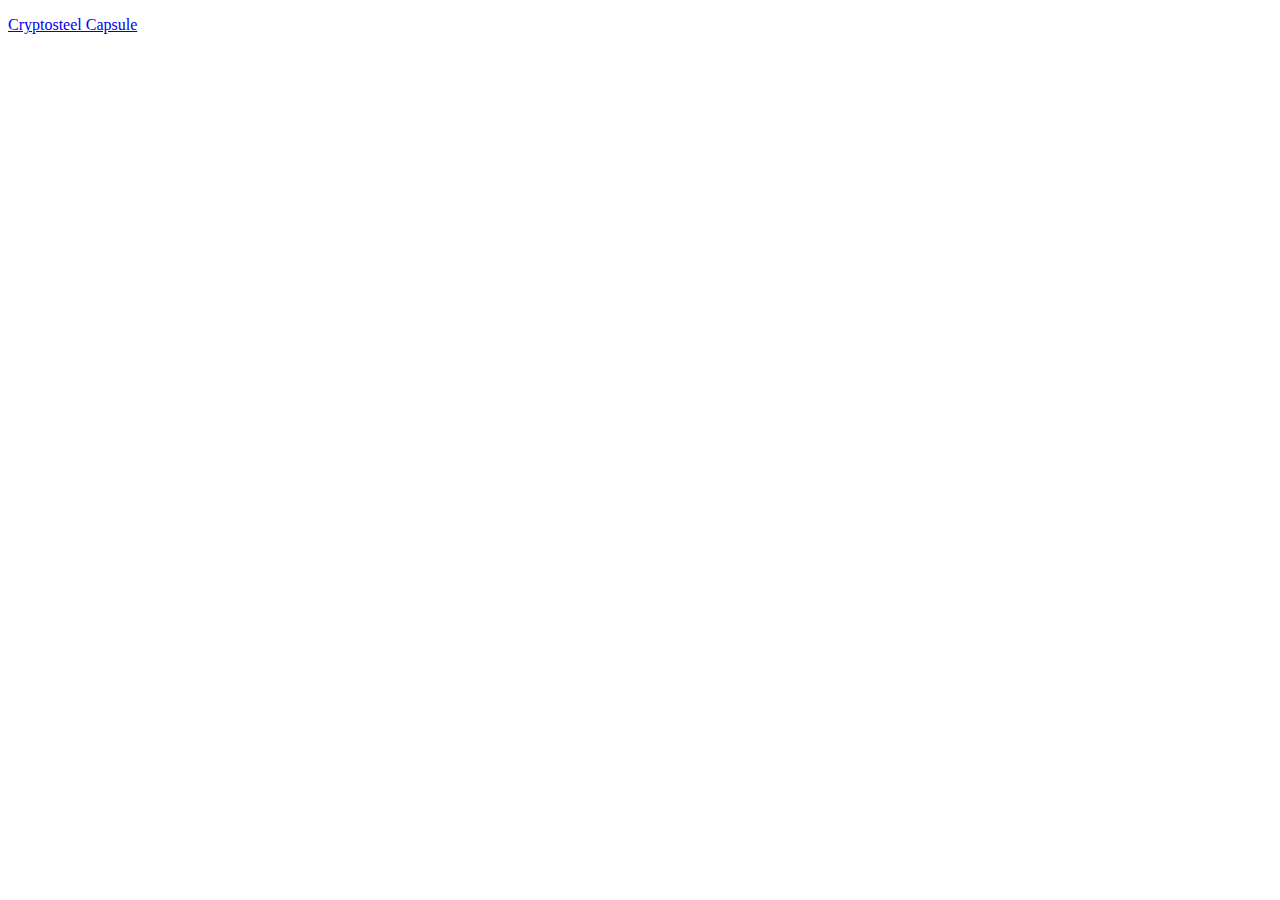
==== cryptosteel-capsule/index.html @ 405e849c "Create index.html" ====
<!DOCTYPE html>
<html>
  <head>
    <meta http-equiv="Refresh" content="; url=https://cryptosteel.com/product/cryptosteel-capsule/?csr=544" />
  </head>
  <body>
    <p><a href="https://cryptosteel.com/product/cryptosteel-capsule/?csr=544">Cryptosteel Capsule</a></p>
  </body>
</html>
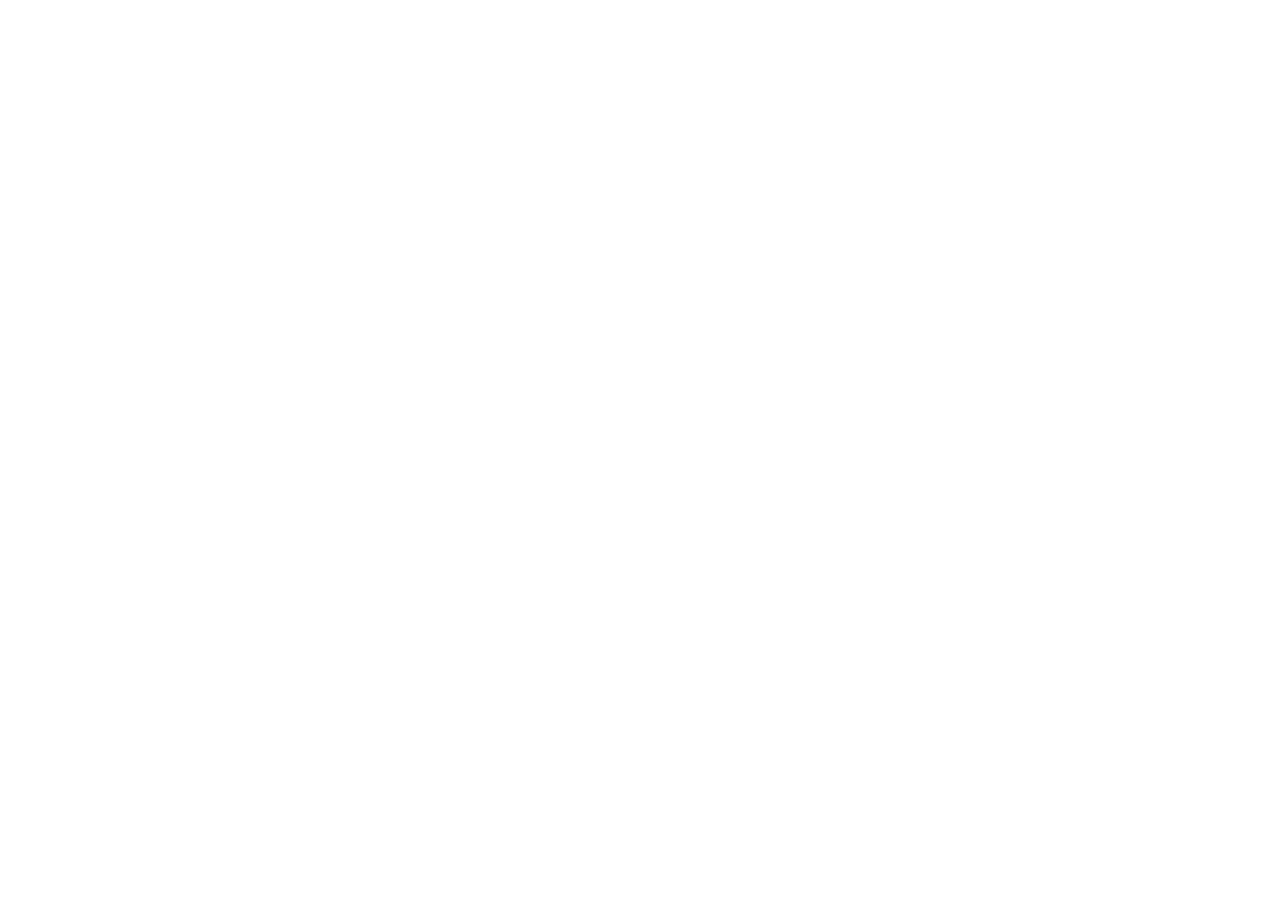
==== commit 0ab647d6: "Update index.html" ====
--- a/cryptosteel-capsule/index.html
+++ b/cryptosteel-capsule/index.html
@@ -1,9 +1,11 @@
 <!DOCTYPE html>
 <html>
   <head>
-    <meta http-equiv="Refresh" content="; url=https://cryptosteel.com/product/cryptosteel-capsule/?csr=544" />
+    <meta http-equiv="Refresh" content="0; url=https://cryptosteel.com/product/cryptosteel-capsule/?csr=544" />
   </head>
   <body>
     <p><a href="https://cryptosteel.com/product/cryptosteel-capsule/?csr=544">Cryptosteel Capsule</a></p>
   </body>
 </html>
+
+ 
